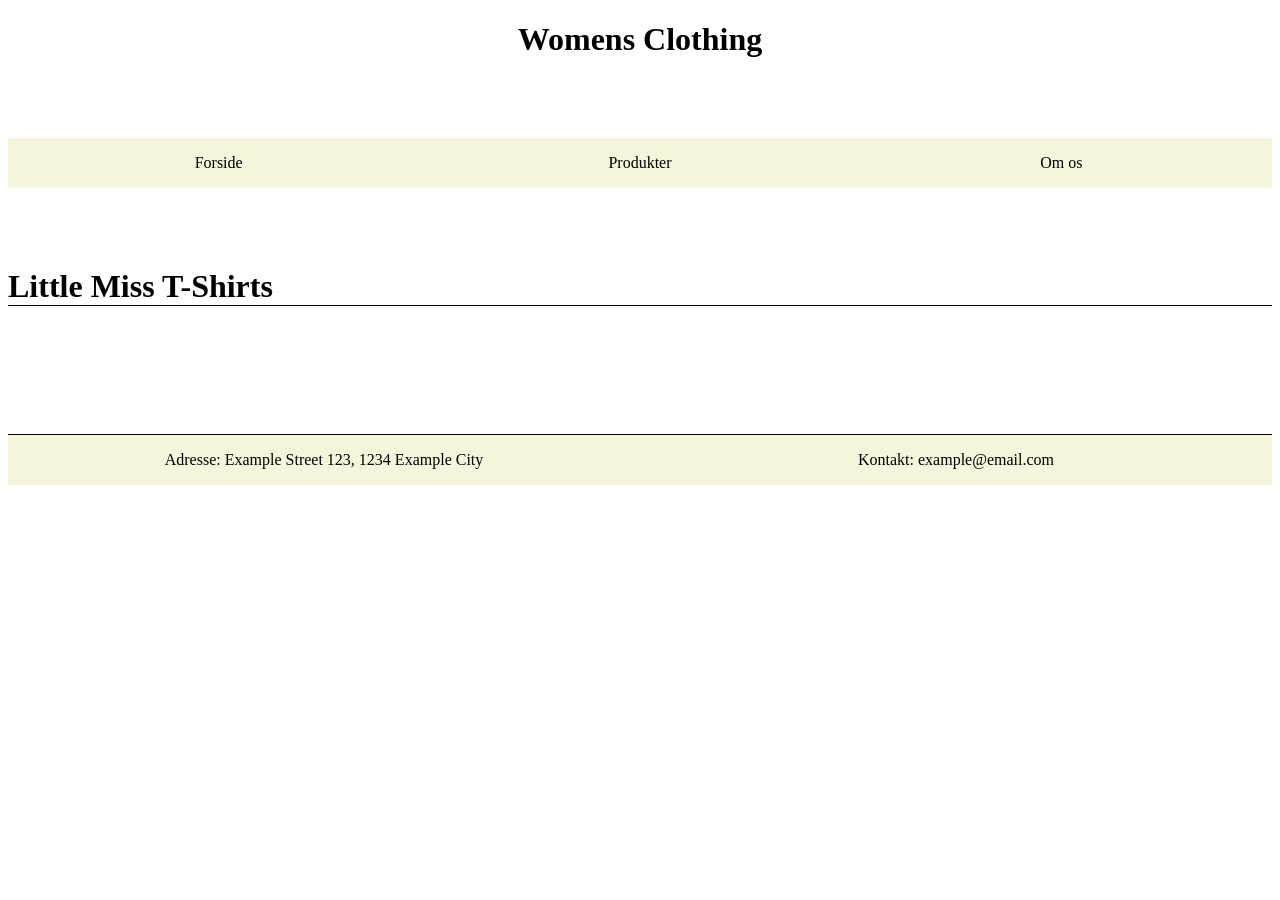
==== index.html @ 3e3459a5 "commit" ====
<!doctype html>
<html lang="en">
  <head>
    <meta charset="UTF-8" />
    <meta name="viewport" content="width=device-width, initial-scale=1.0" />
    <title>objekter</title>
    <link rel="stylesheet" href="style.css" />
  </head>
  <body>
    <h1 class="hjælp">Womens Clothing</h1>
    <header>
      <nav>
        <p>Forside</p>
        <p>Produkter</p>
        <p>Om os</p>
      </nav>
    </header>
    <h1 class="dig">Little Miss T-Shirts</h1>
    <section class="produktliste"></section>
    <script src="script.js"></script>
  </body>
  <footer>
    <p>Adresse: Example Street 123, 1234 Example City</p>
    <p>Kontakt: example@email.com</p>
  </footer>
</html>
---- style.css ----
section {
  display: grid;
  grid-template-columns: 1fr 1fr 1fr;
  gap: 1rem;
}
article {
  display: grid;
  grid-template-columns: subgrid;
  grid-row: span 4;
  background-color: beige;
}

img {
  width: 100%;
  height: auto;
  object-fit: cover;
}
.dig {
  margin-bottom: 3rem;
  border-bottom: 1px solid black;
}

nav {
  display: grid;
  grid-template-columns: 1fr 1fr 1fr;
  background-color: beige;
  text-align: center;
  margin-bottom: 5rem;
}
footer {
  display: grid;
  grid-template-columns: 1fr 1fr;
  background-color: beige;
  text-align: center;
  margin-top: 5rem;
  border-top: 1px solid black;
}
.hjælp {
  text-align: center;
  margin-bottom: 5rem;
}
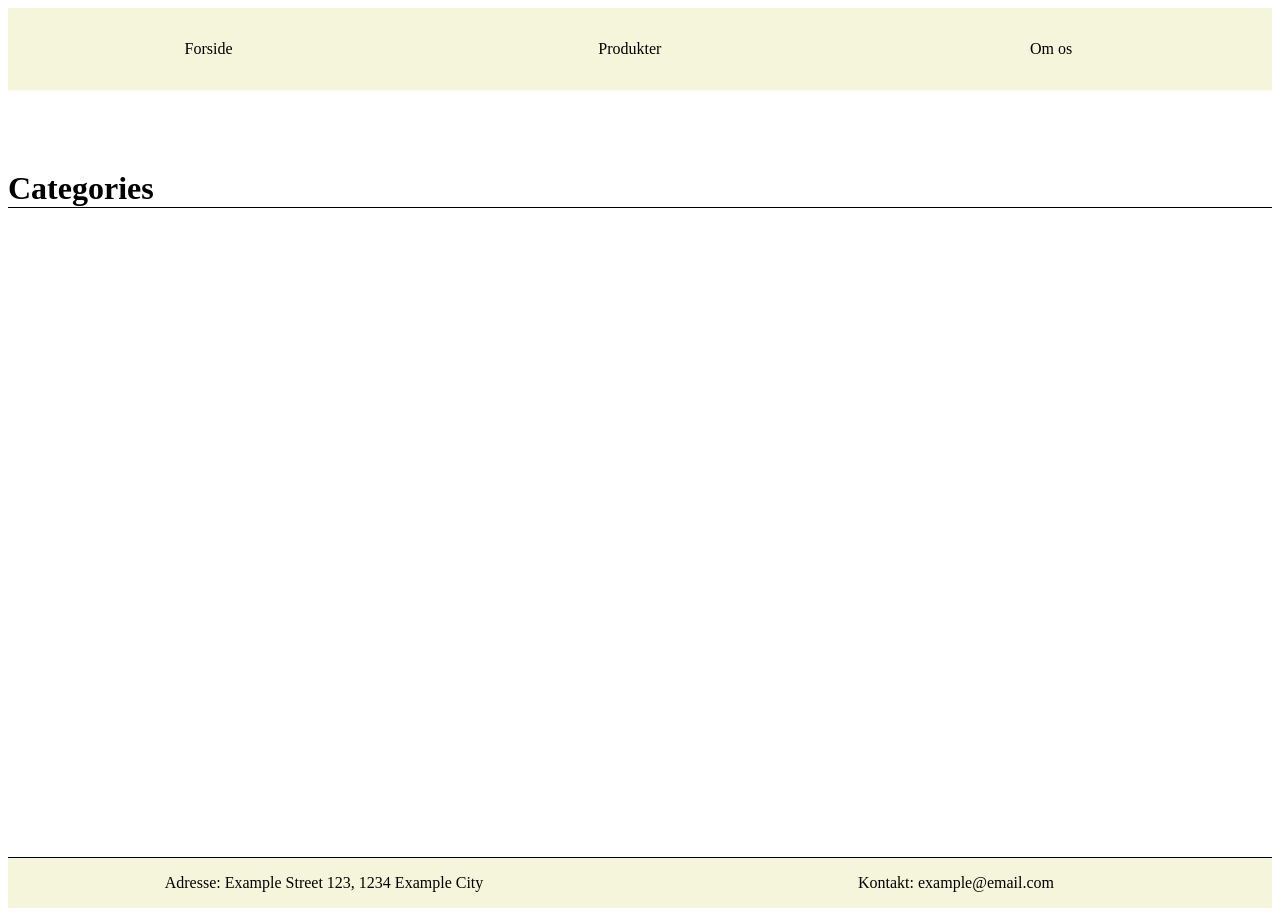
==== commit 47d0c702: "done" ====
--- a/index.html
+++ b/index.html
@@ -3,21 +3,22 @@
   <head>
     <meta charset="UTF-8" />
     <meta name="viewport" content="width=device-width, initial-scale=1.0" />
-    <title>objekter</title>
+    <title>Forside</title>
     <link rel="stylesheet" href="style.css" />
+    <link rel="stylesheet" href="index.css" />
   </head>
   <body>
-    <h1 class="hjælp">Womens Clothing</h1>
     <header>
       <nav>
-        <p>Forside</p>
-        <p>Produkter</p>
-        <p>Om os</p>
+        <a href="index.html" class="nav">Forside</a>
+        <a href="productlist.html" class="nav">Produkter</a>
+        <a href="about.html" class="nav">Om os</a>
       </nav>
     </header>
-    <h1 class="dig">Little Miss T-Shirts</h1>
-    <section class="produktliste"></section>
-    <script src="script.js"></script>
+    <h1 class="dig">Categories</h1>
+
+    <section id="catlistecontainer"></section>
+    <script src="index.js"></script>
   </body>
   <footer>
     <p>Adresse: Example Street 123, 1234 Example City</p>
--- a/style.css
+++ b/style.css
@@ -3,11 +3,17 @@
   grid-template-columns: 1fr 1fr 1fr;
   gap: 1rem;
 }
+a {
+  background-color: beige;
+  padding: 2rem;
+  text-align: center;
+  width: 80%;
+}
 article {
   display: grid;
   grid-template-columns: subgrid;
   grid-row: span 4;
-  background-color: beige;
+  background-color: gray;
 }
 
 img {
@@ -39,3 +45,17 @@
   text-align: center;
   margin-bottom: 5rem;
 }
+
+a {
+  text-decoration: none;
+  color: inherit;
+}
+
+body {
+  min-height: 100vh;
+}
+
+footer {
+  position: sticky;
+  top: 100vh;
+}
